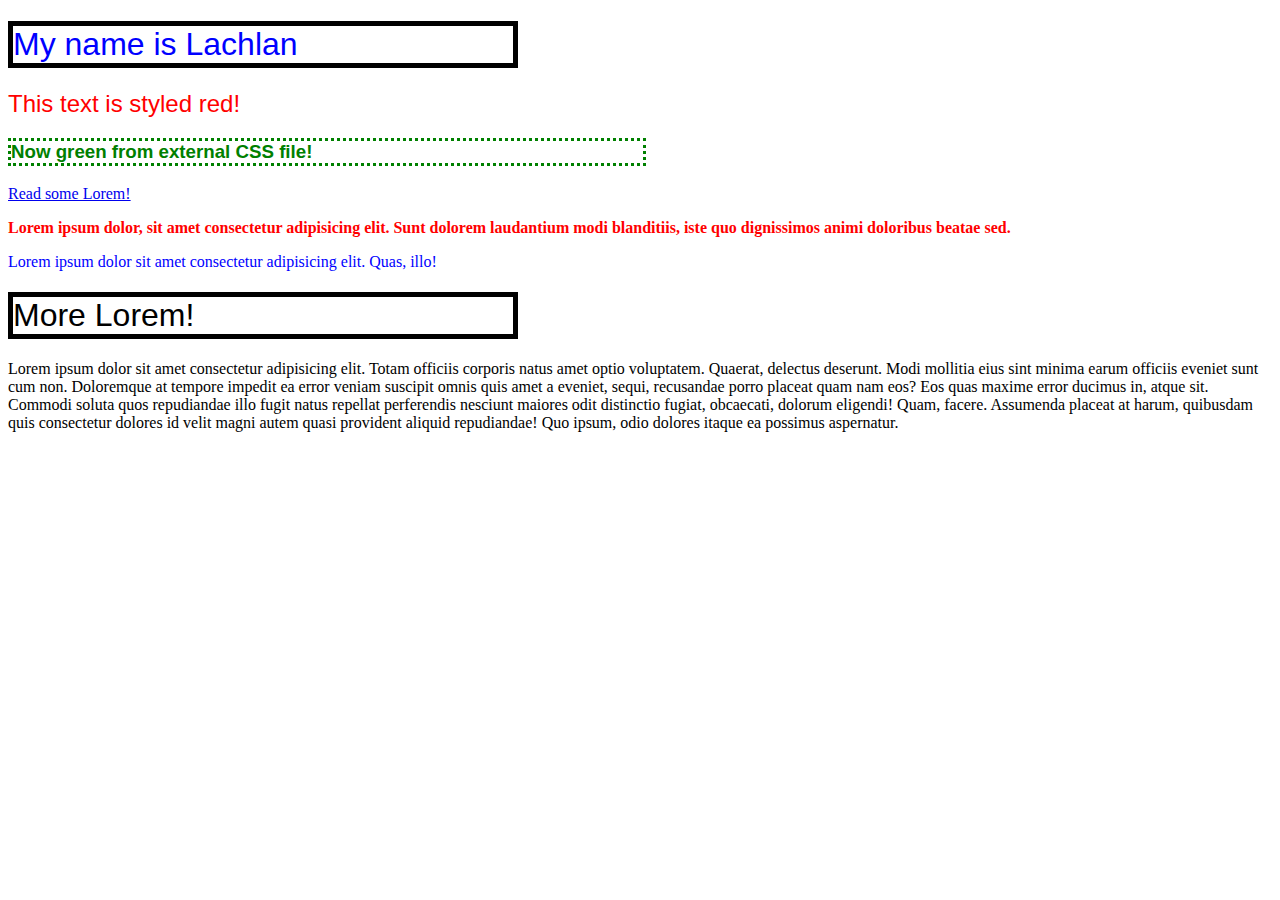
==== index.html @ b7df919f "Added HTML structure, worked on applying properties, classes, IDs (specificity), worked on box model" ====
<!DOCTYPE html>
<html lang="en">
  <head>
    <meta charset="UTF-8" />
    <meta http-equiv="X-UA-Compatible" content="IE=edge" />
    <meta name="viewport" content="width=device-width, initial-scale=1.0" />
    <title>Document</title>
    <style>
      h2 {
        color: red;
      }

      @import url("https://fonts.googleapis.com/css2?family=Roboto:wght@100;400;900&display=swap");
    </style>
    <link rel="stylesheet" href="./style.css" />
  </head>
  <body>
    <h1 style="color: blue">My name is Lachlan</h1>
    <h2>This text is styled red!</h2>
    <h3>Now green from external CSS file!</h3>
    <a href="#moreLorem">Read some Lorem!</a>
    <p id="title" class="redParagraph">
      Lorem ipsum dolor, sit amet consectetur adipisicing elit. Sunt dolorem
      laudantium modi blanditiis, iste quo dignissimos animi doloribus beatae
      sed.
    </p>
    <p class="blueParagraph">
      Lorem ipsum dolor sit amet consectetur adipisicing elit. Quas, illo!
    </p>
    <section id="moreLorem">
      <h1>More Lorem!</h1>
      <p>
        Lorem ipsum dolor sit amet consectetur adipisicing elit. Totam officiis
        corporis natus amet optio voluptatem. Quaerat, delectus deserunt. Modi
        mollitia eius sint minima earum officiis eveniet sunt cum non.
        Doloremque at tempore impedit ea error veniam suscipit omnis quis amet a
        eveniet, sequi, recusandae porro placeat quam nam eos? Eos quas maxime
        error ducimus in, atque sit. Commodi soluta quos repudiandae illo fugit
        natus repellat perferendis nesciunt maiores odit distinctio fugiat,
        obcaecati, dolorum eligendi! Quam, facere. Assumenda placeat at harum,
        quibusdam quis consectetur dolores id velit magni autem quasi provident
        aliquid repudiandae! Quo ipsum, odio dolores itaque ea possimus
        aspernatur.
      </p>
    </section>
  </body>
</html>
---- style.css ----
h1 {
    border: 5px solid black;
    font-family: Roboto, sans-serif;
    font-weight: 100;
    width: 80%;
    max-width: 500px;
}

h2 {
    font-family: Roboto, sans-serif;
    font-weight: 400;
}

h3 {
    color: green;
    border: 3px dotted green;
    font-family: Roboto, sans-serif;
    font-weight: 900;
    width: 50%;
}

.redParagraph {
    color:red;
}

.blueParagraph {
    color: blue;
}

#title {
    font-weight: bold;
}

/*boxmodel html*/
.box {
    width: 200px;
    height: 300px;
    border: 2px solid black;
    padding: 10px;
    margin-left: 20px;
    background-color: rgba(0, 0, 0, 0.2);
    box-sizing: border-box;
}
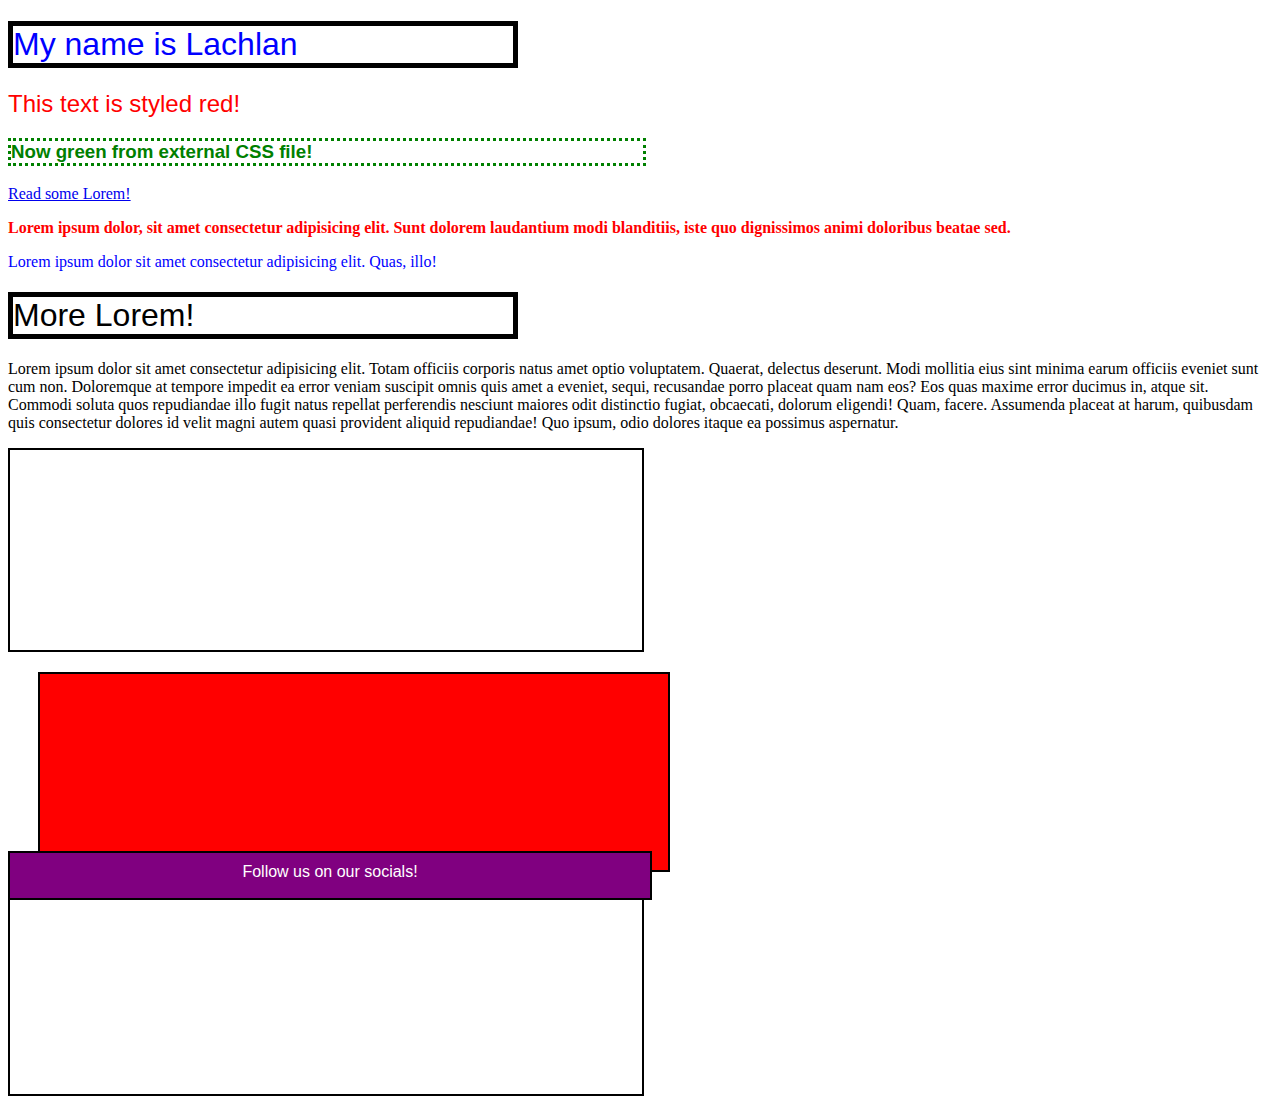
==== commit 28cd288a: "New position values and complex properties" ====
--- a/index.html
+++ b/index.html
@@ -43,5 +43,9 @@
         aspernatur.
       </p>
     </section>
+    <div></div>
+    <div class="red"></div>
+    <div></div>
+    <div class="signup">Follow us on our socials!</div>
   </body>
 </html>
--- a/style.css
+++ b/style.css
@@ -31,6 +31,33 @@
     font-weight: bold;
 }
 
+
+div {
+    height: 200px;
+    width: 50%;
+    border: 2px solid black;
+}
+
+.red {
+    background-color: red;
+    position: relative;
+    left: 30px;
+    margin: 20px 0px 20px 0px;
+    box-sizing: border-box;
+}
+
+.signup {
+    background-color: purple;
+    height: 25px;
+    padding-top: 10px;
+    padding-bottom: 10px;
+    text-align: center;
+    color: white;
+    font-family: Roboto, sans-serif;
+    position: fixed;
+    bottom: 0;
+}
+
 /*boxmodel html*/
 .box {
     width: 200px;
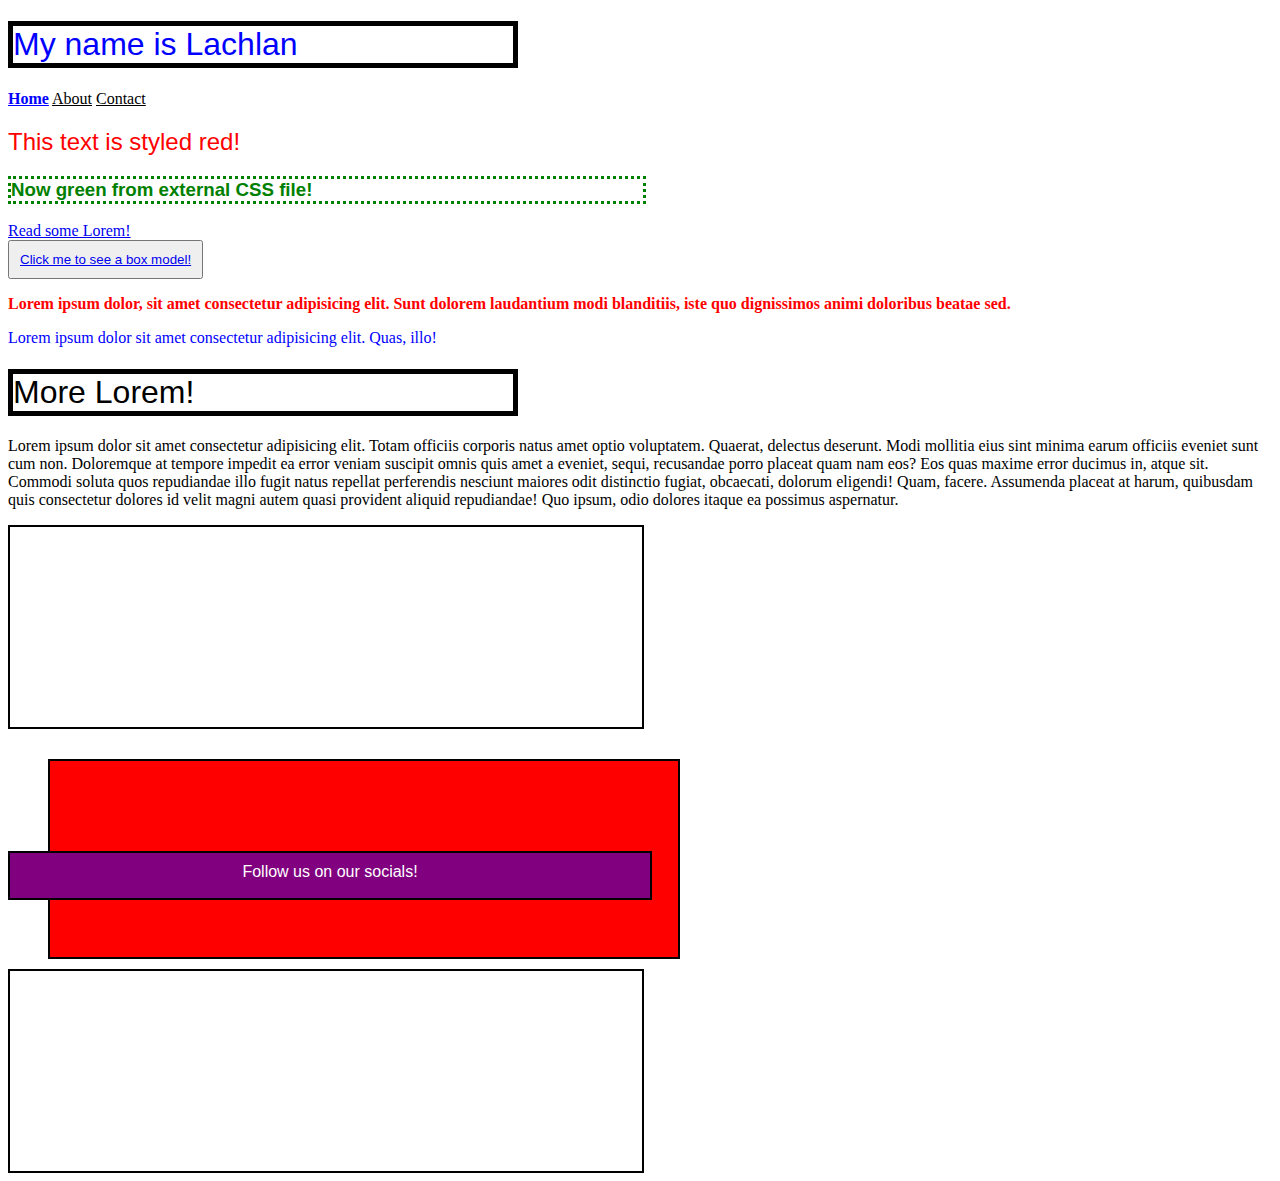
==== commit 18cec04c: "New animations and interactive elements, media queries, complex properties, BEM experimentation" ====
--- a/index.html
+++ b/index.html
@@ -15,10 +15,17 @@
     <link rel="stylesheet" href="./style.css" />
   </head>
   <body>
-    <h1 style="color: blue">My name is Lachlan</h1>
+    <h1 style="color: blue" class="nametitle">My name is Lachlan</h1>
+    <nav class="topmenu">
+        <a href="" class="nav__link nav__link--active">Home</a>
+        <a href="" class="nav__link">About</a>
+        <a href="" class="nav__link">Contact</a>
+    </nav>
     <h2>This text is styled red!</h2>
     <h3>Now green from external CSS file!</h3>
     <a href="#moreLorem">Read some Lorem!</a>
+    <br>
+    <button class="contrastbutton"><a class="contrast" href="./boxmodel.html">Click me to see a box model!</a></button>
     <p id="title" class="redParagraph">
       Lorem ipsum dolor, sit amet consectetur adipisicing elit. Sunt dolorem
       laudantium modi blanditiis, iste quo dignissimos animi doloribus beatae
--- a/style.css
+++ b/style.css
@@ -44,10 +44,12 @@
     left: 30px;
     margin: 20px 0px 20px 0px;
     box-sizing: border-box;
+    transform: translate(10px, 10px);
+    animation: float 2000ms infinite alternate-reverse;
 }
 
 .signup {
-    background-color: purple;
+    background-color: rgb(128, 0, 128);
     height: 25px;
     padding-top: 10px;
     padding-bottom: 10px;
@@ -56,6 +58,51 @@
     font-family: Roboto, sans-serif;
     position: fixed;
     bottom: 0;
+    transition: background-color 500ms;
+}
+
+.signup:hover {
+    background-color: rgba(128, 0, 128, 0.5);
+}
+
+button {
+    transition: all 1000ms;
+    padding: 10px;
+}
+
+.contrastbutton:hover {
+    background-color: black;
+    color: white;
+    padding: 20px;
+}
+
+.contrast:hover {
+    color: white;
+}
+
+@keyframes float {
+    0% {
+        transform: translate(0px, 0px);
+    }
+
+    100% {
+        transform: translate(20px, 20px;)
+    }
+}
+
+@media (max-width: 576px) {
+    .nametitle {
+        font-size: 25px;
+    }
+}
+
+.nav__link {
+    color: black;
+}
+
+.nav__link--active {
+    font-weight: bold;
+    color: blue;
 }
 
 /*boxmodel html*/
